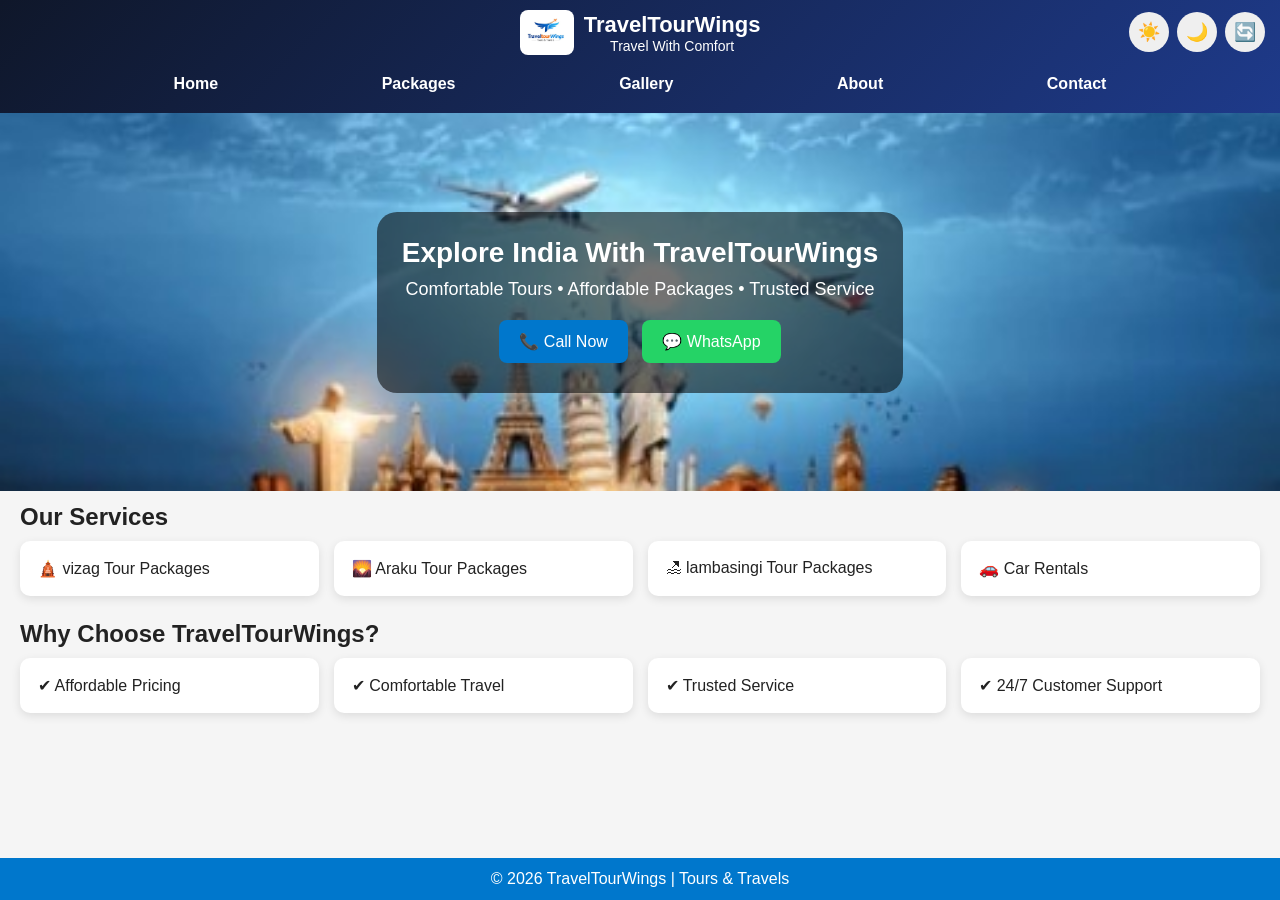
==== index.html @ e53c85c0 "TravelTourWings Website" ====
<!DOCTYPE html>
<html lang="en">

<head>
    <meta charset="UTF-8">
    <meta name="viewport" content="width=device-width, initial-scale=1.0">
    <title>TravelTourWings - Tours & Travels</title>

    <link rel="stylesheet" href="style.css">
</head>

<body>

    <!-- HEADER -->

    <header>

        <div class="theme-switcher">
            <button onclick="setTheme('light')">☀️</button>
            <button onclick="setTheme('dark')">🌙</button>
            <button onclick="setTheme('auto')">🔄</button>
        </div>

        <div class="brand">

            <img src="images/logo.jpg" alt="TravelTourWings Logo" class="logo">

            <div>
                <h1>TravelTourWings</h1>
                <p>Travel With Comfort</p>
            </div>

        </div>

        <nav>
            <a href="index.html">Home</a>
            <a href="packages.html">Packages</a>
            <a href="gallery.html">Gallery</a>
            <a href="about.html">About</a>
            <a href="contact.html">Contact</a>
        </nav>

    </header>

    <!-- MAIN -->

    <main>

        <!-- HERO SECTION -->

        <section class="hero">

            <div class="hero-content">

                <h2>Explore India With TravelTourWings</h2>

                <p>
                    Comfortable Tours • Affordable Packages • Trusted Service
                </p>

                <a href="tel:9959427831" class="btn">
                    📞 Call Now
                </a>

                <a href="https://wa.me/919959427831" target="_blank" class="btn whatsapp">
                    💬 WhatsApp
                </a>

            </div>

        </section>

        <!-- SERVICES -->

        <section>

            <h2>Our Services</h2>

            <div class="card-container">

                <div class="card">
                    🛕 vizag Tour Packages
                </div>

                <div class="card">
                    🌄 Araku Tour Packages
                </div>

                <div class="card">
                    🏖 lambasingi Tour Packages
                </div>

                <div class="card">
                    🚗 Car Rentals
                </div>

            </div>

        </section>

        <!-- WHY CHOOSE US -->

        <section>

            <h2>Why Choose TravelTourWings?</h2>

            <div class="card-container">

                <div class="card">
                    ✔ Affordable Pricing
                </div>

                <div class="card">
                    ✔ Comfortable Travel
                </div>

                <div class="card">
                    ✔ Trusted Service
                </div>

                <div class="card">
                    ✔ 24/7 Customer Support
                </div>

            </div>

        </section>

    </main>

    <!-- FOOTER -->

    <footer>

        <p>
            © 2026 TravelTourWings | Tours & Travels
        </p>

    </footer>

    <script src="script.js"></script>

</body>

</html>
---- style.css ----
*{
    margin:0;
    padding:0;
    box-sizing:border-box;
    font-family:Arial,sans-serif;
}

html,body{
    height:100%;
}

body{
    background:#f5f5f5;
    color:#222;
    min-height:100vh;
    display:flex;
    flex-direction:column;
}

/* HEADER */

header{
    position:sticky;
    top:0;
    z-index:1000;
    background:linear-gradient(135deg,#0f172a,#1e3a8a);
    color:white;
    text-align:center;
    padding:10px 20px;
}

.brand{
    display:flex;
    justify-content:center;
    align-items:center;
    gap:10px;
}

.logo{
    height:45px;
    width:auto;
    border-radius:8px;
}

.brand h1{
    font-size:22px;
}

.brand p{
    font-size:14px;
}

/* THEME BUTTONS */

.theme-switcher{
    position:absolute;
    top:12px;
    right:15px;
    display:flex;
    gap:8px;
}

.theme-switcher button{
    width:40px;
    height:40px;
    border:none;
    border-radius:50%;
    cursor:pointer;
    font-size:18px;
}

/* NAVIGATION */

nav{
    display:flex;
    justify-content:space-evenly;
    align-items:center;
    margin-top:10px;
}

nav a{
    color:white;
    text-decoration:none;
    font-size:16px;
    font-weight:bold;
    padding:10px;
}

nav a:hover{
    color:#ffd700;
}

/* MAIN */

main{
    flex:1;
}

/* HERO */

.hero{
    height:42vh;
    background:url("images/tirupati.jpg");
    background-size:cover;
    background-position:center;
    display:flex;
    justify-content:center;
    align-items:center;
    text-align:center;
}

.hero-content{
    background:rgba(0,0,0,0.55);
    color:white;
    padding:25px;
    border-radius:20px;
    max-width:700px;
}

.hero h2{
    font-size:28px;
    margin-bottom:10px;
}

.hero p{
    font-size:18px;
    margin-bottom:15px;
}

/* BUTTONS */

.btn{
    display:inline-block;
    padding:12px 20px;
    margin:5px;
    border-radius:8px;
    text-decoration:none;
    color:white;
    background:#0077cc;
}

.whatsapp{
    background:#25D366;
}

/* SERVICES */

section{
    padding:12px 20px;
}

section h2{
    margin-bottom:10px;
}

.card-container{
    display:flex;
    flex-wrap:wrap;
    gap:15px;
}

.card{
    flex:1;
    min-width:220px;
    background:white;
    padding:18px;
    border-radius:10px;
    box-shadow:0 3px 10px rgba(0,0,0,.1);
}

/* FOOTER */

footer{
    background:#0077cc;
    color:white;
    text-align:center;
    padding:12px;
    width:100%;
}

/* DARK MODE */

body.dark-mode{
    background:#121212;
    color:white;
}

body.dark-mode .card{
    background:#1f1f1f;
    color:white;
}

body.dark-mode footer{
    background:#000;
}

body.dark-mode section{
    background:#121212;
}

/* MOBILE */

@media(max-width:768px){

    .brand{
        flex-direction:column;
    }

    nav{
        flex-wrap:wrap;
    }

    .hero{
        height:35vh;
    }

    .hero h2{
        font-size:22px;
    }

    .hero p{
        font-size:14px;
    }

    .theme-switcher{
        top:5px;
        right:5px;
    }
}
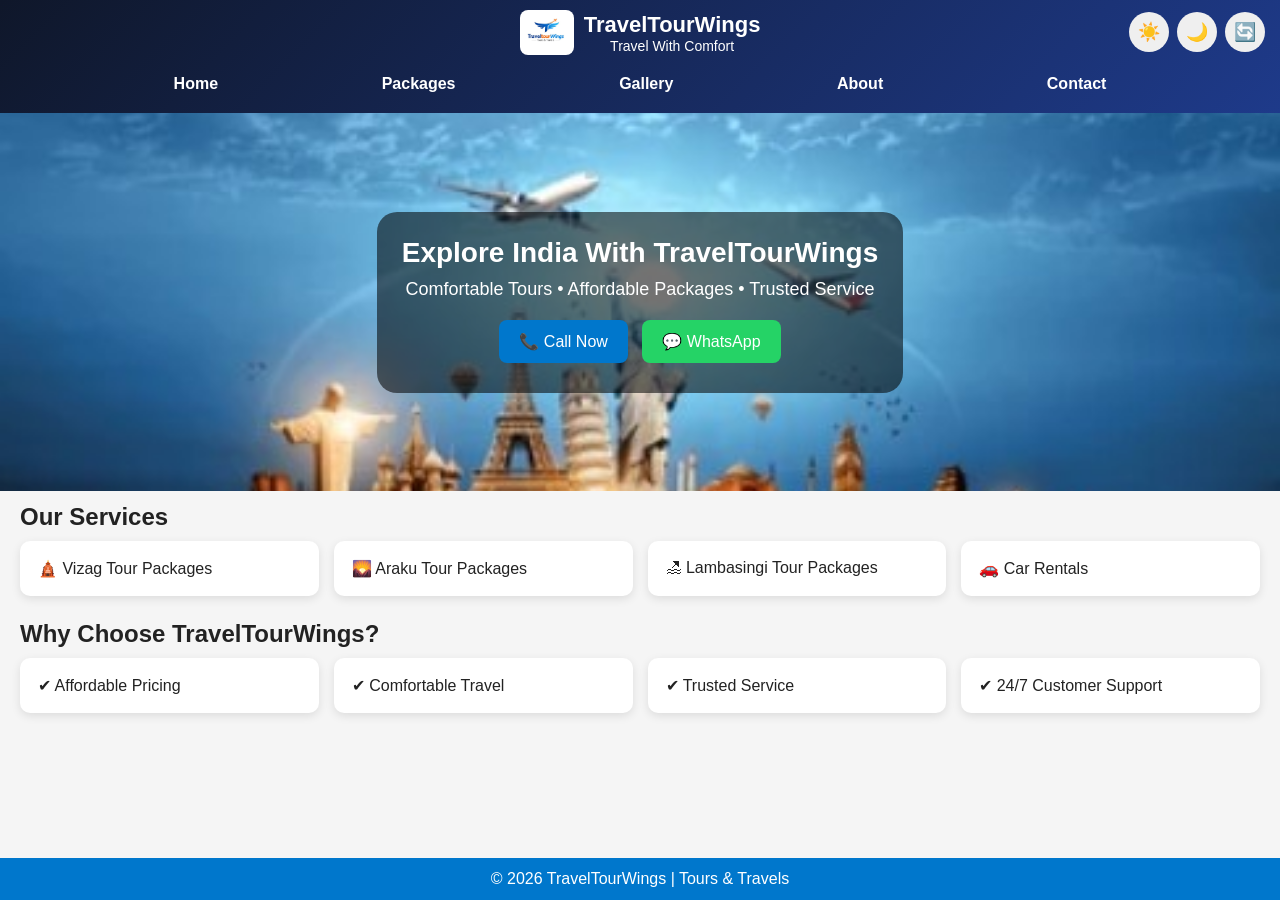
==== commit 0be7c04a: "Added new packages" ====
--- a/index.html
+++ b/index.html
@@ -79,7 +79,7 @@
             <div class="card-container">
 
                 <div class="card">
-                    🛕 vizag Tour Packages
+                    🛕 Vizag Tour Packages
                 </div>
 
                 <div class="card">
@@ -87,7 +87,7 @@
                 </div>
 
                 <div class="card">
-                    🏖 lambasingi Tour Packages
+                    🏖 Lambasingi Tour Packages
                 </div>
 
                 <div class="card">
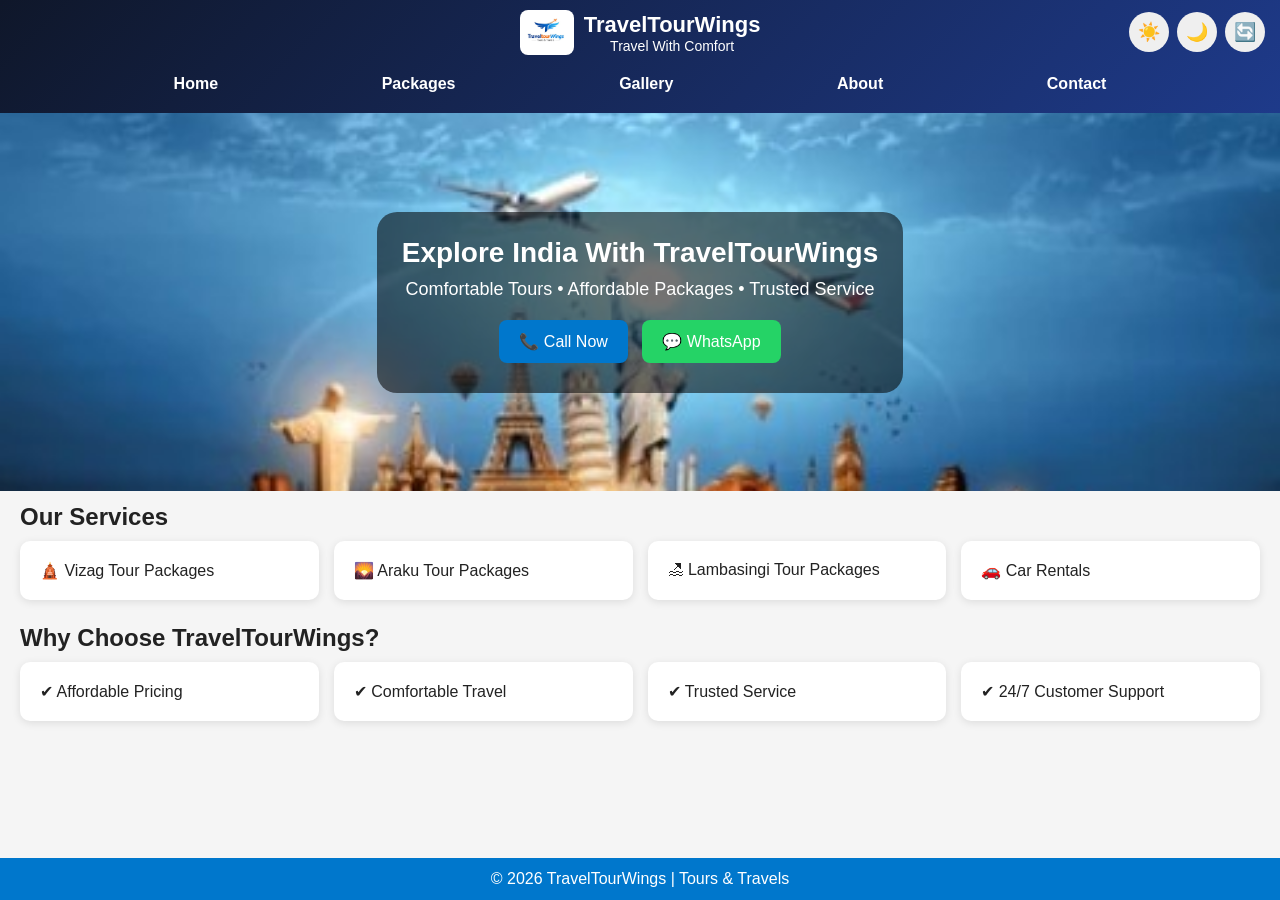
==== commit 01c745c1: "Added new packages" ====
--- a/index.html
+++ b/index.html
@@ -78,9 +78,9 @@
 
             <div class="card-container">
 
-                <div class="card">
-                    🛕 Vizag Tour Packages
-                </div>
+            <div class="card" onclick="window.location.href='vizag.html'">
+    🛕 Vizag Tour Packages
+</div>
 
                 <div class="card">
                     🌄 Araku Tour Packages
--- a/style.css
+++ b/style.css
@@ -168,6 +168,25 @@
     box-shadow:0 3px 10px rgba(0,0,0,.1);
 }
 
+.card{
+    background:white;
+    padding:20px;
+    border-radius:10px;
+    box-shadow:0 2px 8px rgba(0,0,0,0.1);
+    cursor:pointer;
+    transition:0.3s;
+}
+
+.card:hover{
+    transform:translateY(-5px);
+    box-shadow:0 5px 15px rgba(0,0,0,0.2);
+}
+
+.card a{
+    text-decoration:none;
+    color:#000;
+}
+
 /* FOOTER */
 
 footer{
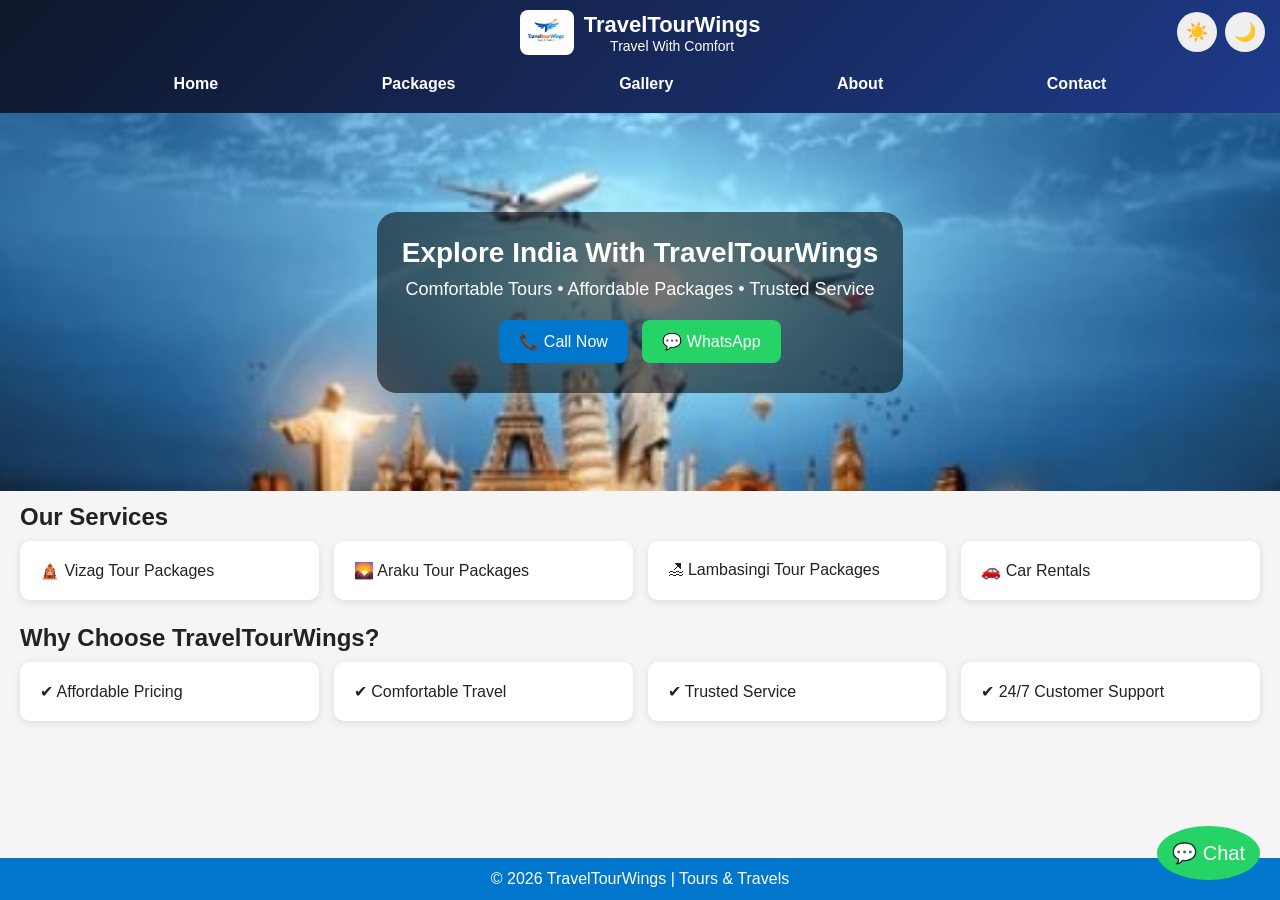
==== commit fcd6c0b6: "Added Travel Assistant Chatbot" ====
--- a/index.html
+++ b/index.html
@@ -9,6 +9,23 @@
     <link rel="stylesheet" href="style.css">
 </head>
 
+<!-- Travel Assistant Chatbot -->
+<div id="chatbot">
+    <button id="chat-btn">💬 Chat</button>
+
+    <div id="chat-box">
+        <h3>TravelTourWings Assistant</h3>
+
+        <div id="messages"></div>
+
+        <input type="text"
+            id="userInput"
+            placeholder="Ask about tours...">
+
+        <button onclick="sendMessage()">Send</button>
+    </div>
+</div>
+
 <body>
 
     <!-- HEADER -->
@@ -18,7 +35,6 @@
         <div class="theme-switcher">
             <button onclick="setTheme('light')">☀️</button>
             <button onclick="setTheme('dark')">🌙</button>
-            <button onclick="setTheme('auto')">🔄</button>
         </div>
 
         <div class="brand">
@@ -78,7 +94,7 @@
 
             <div class="card-container">
 
-            <div class="card" onclick="window.location.href='vizag.html'">
+            <div class="card" onclick="window.location.href='Vizag.html'">
     🛕 Vizag Tour Packages
 </div>
 
--- a/style.css
+++ b/style.css
@@ -15,6 +15,47 @@
     min-height:100vh;
     display:flex;
     flex-direction:column;
+}
+
+#chatbot{
+    position:fixed;
+    bottom:20px;
+    right:20px;
+    z-index:9999;
+}
+
+#chat-btn{
+    background:#25D366;
+    color:white;
+    border:none;
+    padding:15px;
+    border-radius:50%;
+    cursor:pointer;
+    font-size:20px;
+}
+
+#chat-box{
+    display:none;
+    width:300px;
+    height:400px;
+    background:white;
+    border-radius:10px;
+    box-shadow:0 0 15px rgba(0,0,0,.2);
+    padding:10px;
+    margin-bottom:10px;
+}
+
+#messages{
+    height:300px;
+    overflow-y:auto;
+    border:1px solid #ddd;
+    padding:10px;
+    margin-bottom:10px;
+}
+
+#userInput{
+    width:100%;
+    padding:8px;
 }
 
 /* HEADER */
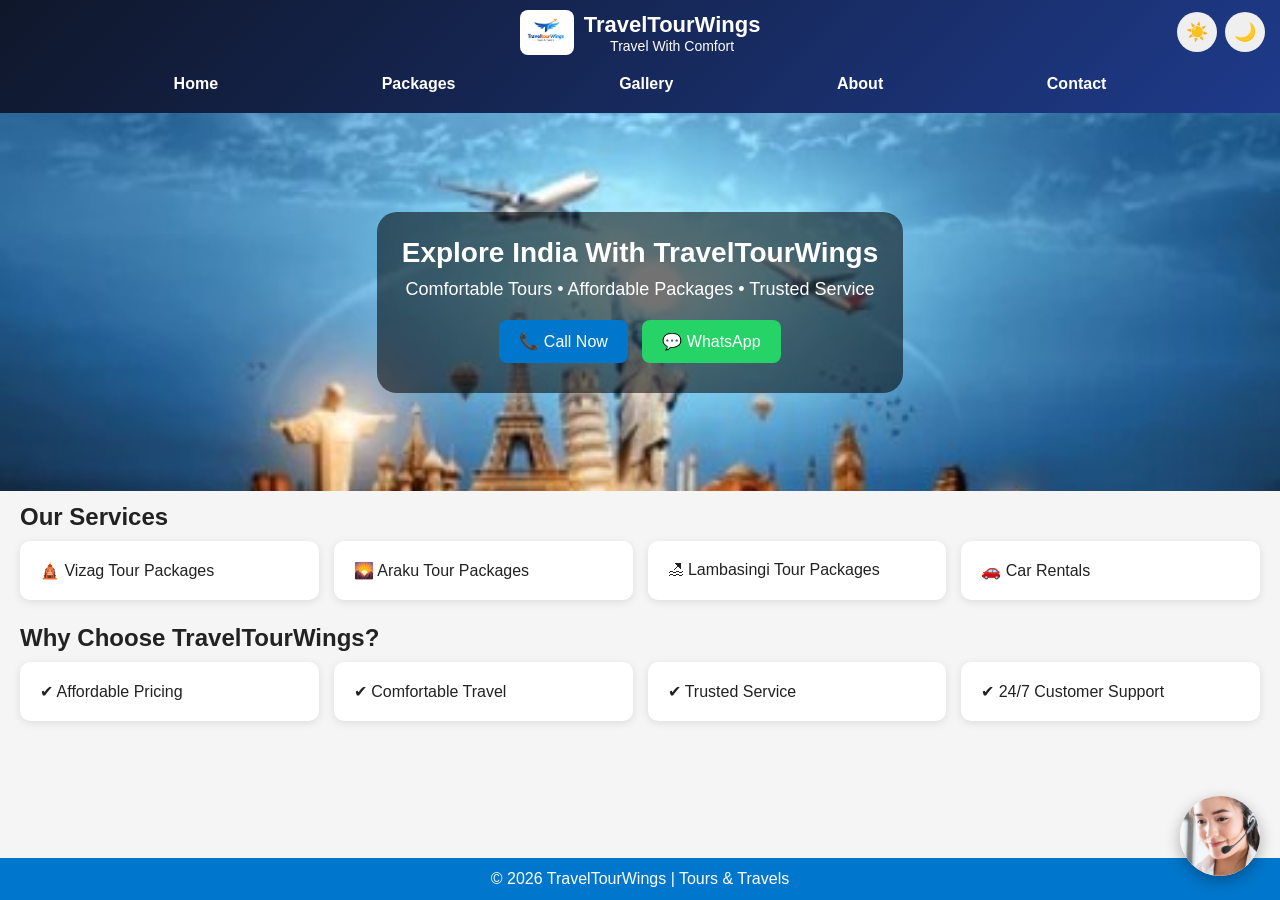
==== commit a31ec11f: "Updated website" ====
--- a/index.html
+++ b/index.html
@@ -8,23 +8,6 @@
 
     <link rel="stylesheet" href="style.css">
 </head>
-
-<!-- Travel Assistant Chatbot -->
-<div id="chatbot">
-    <button id="chat-btn">💬 Chat</button>
-
-    <div id="chat-box">
-        <h3>TravelTourWings Assistant</h3>
-
-        <div id="messages"></div>
-
-        <input type="text"
-            id="userInput"
-            placeholder="Ask about tours...">
-
-        <button onclick="sendMessage()">Send</button>
-    </div>
-</div>
 
 <body>
 
@@ -148,6 +131,33 @@
 
     <footer>
 
+        <!-- Travel Assistant Chatbot -->
+<div id="chatbot">
+
+    <button id="chat-btn">
+        <img src="images/agent.png" alt="Travel Assistant">
+    </button>
+
+    <div id="chat-box">
+
+        <div class="chat-header">
+            <img src="images/agent.png" alt="Travel Assistant">
+
+            <div>
+                <h4>Travel Assistant</h4>
+                <small>Online Now</small>
+            </div>
+        </div>
+
+        <div id="chat-messages"></div>
+
+        <div id="chat-options"></div>
+
+    </div>
+
+</div>
+
+
         <p>
             © 2026 TravelTourWings | Tours & Travels
         </p>
--- a/style.css
+++ b/style.css
@@ -17,6 +17,10 @@
     flex-direction:column;
 }
 
+/* CHATBOT */
+
+/* CHATBOT */
+
 #chatbot{
     position:fixed;
     bottom:20px;
@@ -25,32 +29,104 @@
 }
 
 #chat-btn{
-    background:#25D366;
-    color:white;
+    width:80px;
+    height:80px;
     border:none;
-    padding:15px;
     border-radius:50%;
+    overflow:hidden;
+    background:white;
     cursor:pointer;
-    font-size:20px;
+    box-shadow:0 5px 15px rgba(0,0,0,.3);
+}
+
+#chat-btn img{
+    width:100%;
+    height:100%;
+    object-fit:cover;
+}
+
+#chat-btn:hover{
+    transform:scale(1.08);
+    transition:0.3s;
 }
 
 #chat-box{
     display:none;
-    width:300px;
-    height:400px;
+    position:fixed;
+    bottom:110px;
+    right:20px;
+    width:350px;
+    height:500px;
+    background:#fff;
+    border-radius:15px;
+    overflow:hidden;
+    box-shadow:0 5px 20px rgba(0,0,0,.3);
+    z-index:99999;
+}
+.chat-header{
+    background:#08152f;
+    color:white;
+    padding:12px;
+    display:flex;
+    align-items:center;
+    gap:10px;
+}
+
+.chat-header img{
+    width:55px;
+    height:55px;
+    border-radius:50%;
+    object-fit:cover;
+}
+
+.chat-header h4{
+    margin:0;
+    font-size:22px;
+}
+
+.chat-header small{
+    color:#5cff7a;
+    font-size:14px;
+}
+#chat-messages{
+    height: 220px;
+    overflow-y:auto;
+    padding:15px;
+    background:#f4f7fb;
+}
+
+.bot-msg{
     background:white;
-    border-radius:10px;
-    box-shadow:0 0 15px rgba(0,0,0,.2);
+    color:#222;
+    padding:12px;
+    border-radius:12px;
+    margin-bottom:10px;
+    line-height:1.6;
+    border-left:4px solid #2563eb;
+}
+
+#chat-options{
     padding:10px;
-    margin-bottom:10px;
-}
-
-#messages{
-    height:300px;
+    display:flex;
+    flex-direction:column;
+    gap:8px;
+    max-height:200px;
     overflow-y:auto;
-    border:1px solid #ddd;
-    padding:10px;
-    margin-bottom:10px;
+}
+.option-btn{
+    width:100%;
+    border:none;
+    padding:12px;
+    border-radius:8px;
+    background:#1e3a8a;
+    color:white;
+    cursor:pointer;
+    font-size:15px;
+    font-weight:600;
+}
+
+.option-btn:hover{
+    background:#2563eb;
 }
 
 #userInput{
@@ -286,4 +362,5 @@
         top:5px;
         right:5px;
     }
-}+}
+
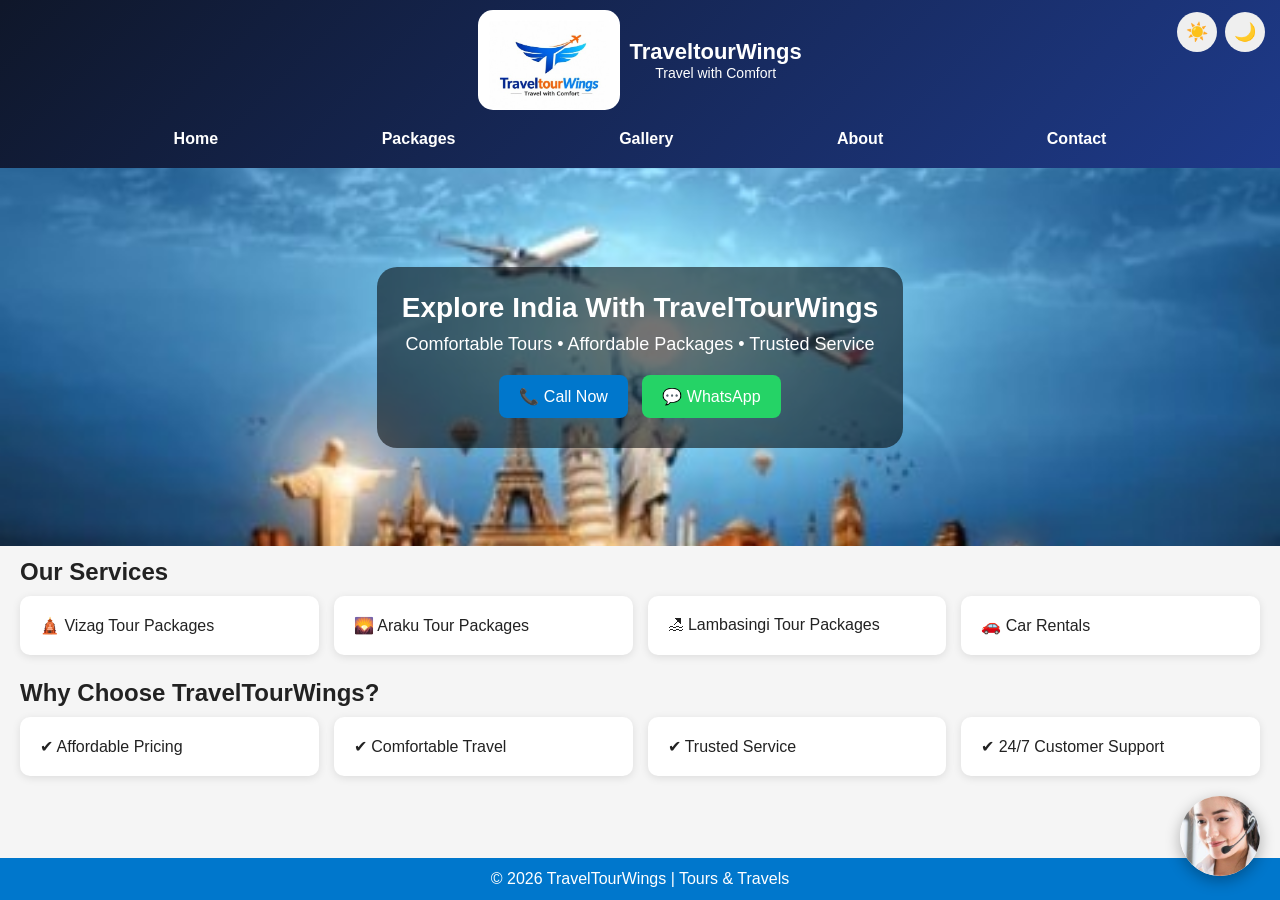
==== commit 72cdfd8e: "Updated website design and logo" ====
--- a/index.html
+++ b/index.html
@@ -22,11 +22,11 @@
 
         <div class="brand">
 
-            <img src="images/logo.jpg" alt="TravelTourWings Logo" class="logo">
+            <img src="images/logo.jpg" alt="TraveltourWings Logo" class="logo">
 
             <div>
-                <h1>TravelTourWings</h1>
-                <p>Travel With Comfort</p>
+                <h1>TraveltourWings</h1>
+                <p>Travel with Comfort</p>
             </div>
 
         </div>
--- a/style.css
+++ b/style.css
@@ -154,9 +154,9 @@
 }
 
 .logo{
-    height:45px;
+    height:100px;
     width:auto;
-    border-radius:8px;
+    border-radius:15px;
 }
 
 .brand h1{
